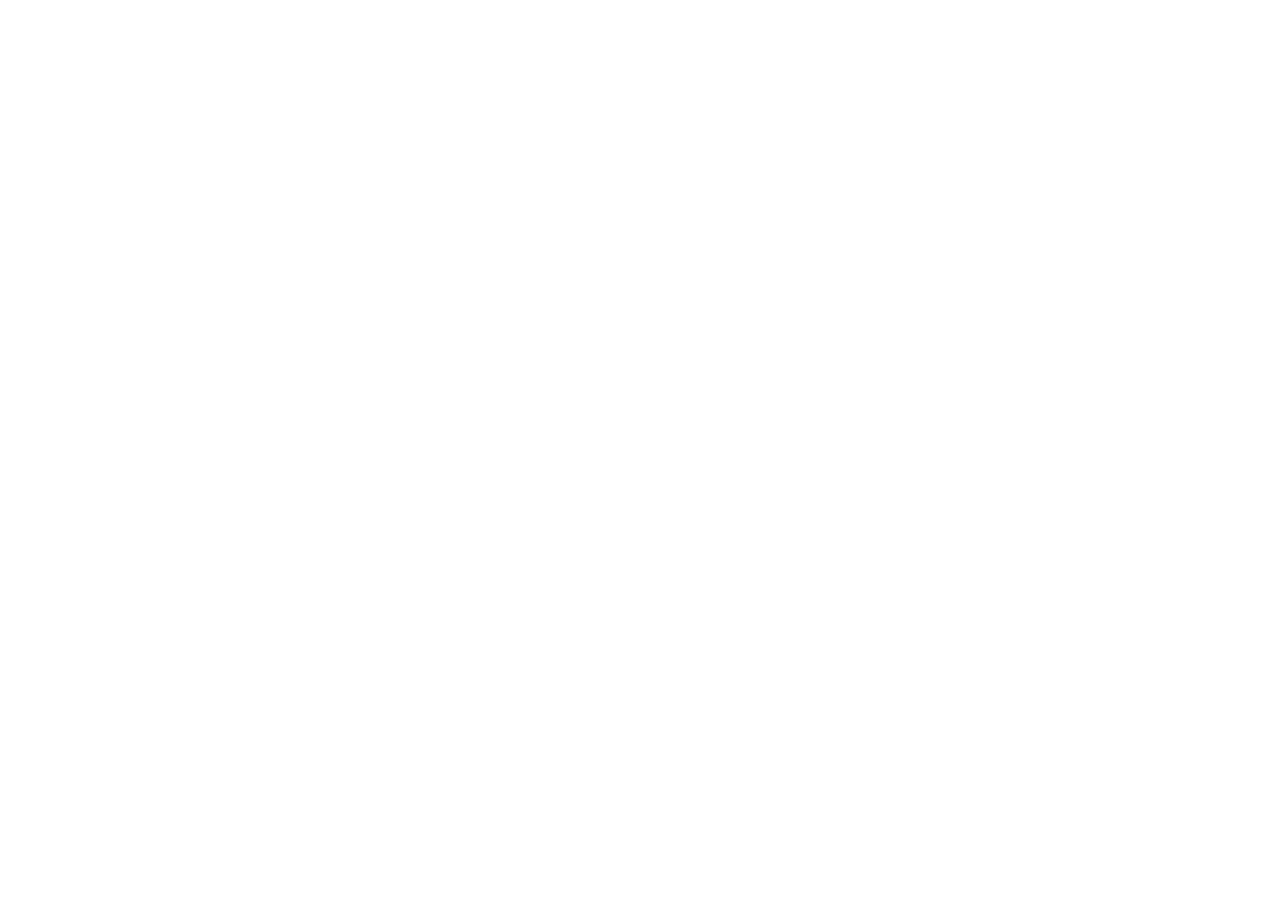
==== index.html @ 797f1637 "Starting Template" ====
<!DOCTYPE html>
<html lang="en">
  <head>
    <meta charset="UTF-8">
    <meta name="viewport" content="width=device-width, initial-scale=1.0">
    <title>My Website</title>
    <link rel="stylesheet" href="./style.css">
  </head>
  
  
  
  <body>
    <main>
    </main>
  </body>



</html>
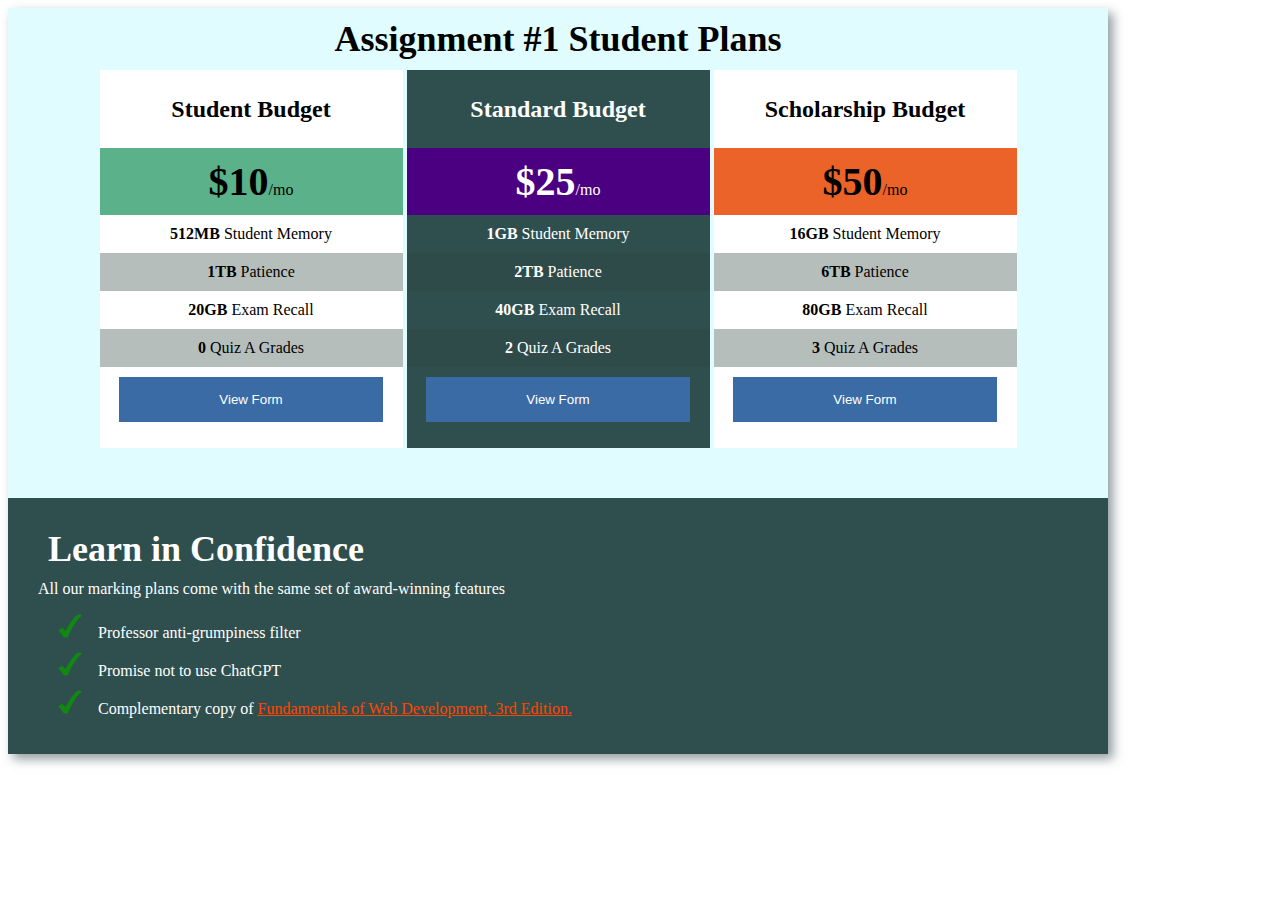
==== commit 2bce20e4: "Page 1 & 2 Done" ====
--- a/index.html
+++ b/index.html
@@ -4,13 +4,74 @@
     <meta charset="UTF-8">
     <meta name="viewport" content="width=device-width, initial-scale=1.0">
     <title>My Website</title>
-    <link rel="stylesheet" href="./style.css">
-  </head>
-  
-  
+    <link rel="stylesheet" href="./styles.css">
+  </head> 
   
   <body>
+
     <main>
+
+    <h1> Assignment #1 Student Plans </h1>
+
+    <div> 
+
+      <section id="leftBlock" class="listBlock"> 
+        <ul> 
+          <li> Student Budget </li>
+          <li> <span class="boldBigWord">$10</span>/mo</li>
+          <li> <span class="boldWord">512MB</span> Student Memory</li>
+          <li> <span class="boldWord">1TB</span> Patience</li>
+          <li> <span class="boldWord">20GB</span> Exam Recall</li>
+          <li> <span class="boldWord">0</span> Quiz A Grades</li>
+          <li> <a href="page2.html"><button> View Form </button> </a> </li>
+        </ul>
+      </section>
+
+      <section id="centerBlock" class="listBlock"> 
+        <ul> 
+          <li> Standard Budget </li>
+          <li> <span class="boldBigWord">$25</span>/mo</li>
+          <li> <span class="boldWord">1GB</span> Student Memory</li>
+          <li> <span class="boldWord">2TB</span> Patience</li>
+          <li> <span class="boldWord">40GB</span> Exam Recall</li>
+          <li> <span class="boldWord">2</span> Quiz A Grades</li>
+          <li> <a href="page2.html"><button> View Form </button> </a> </li>
+        </ul>
+      </section>
+
+      <section id="rightBlock" class="listBlock"> 
+        <ul> 
+          <li> Scholarship Budget </li>
+          <li> <span class="boldBigWord">$50</span>/mo</li>
+          <li> <span class="boldWord">16GB</span> Student Memory</li>
+          <li> <span class="boldWord">6TB</span> Patience</li>
+          <li> <span class="boldWord">80GB</span> Exam Recall</li>
+          <li> <span class="boldWord">3</span> Quiz A Grades</li>
+          <li> <a href="page2.html"><button> View Form </button> </a> </li>
+        </ul>
+      </section>
+
+      <section id="bottomBlock"> 
+
+        <h1> Learn in Confidence </h1>
+        <p> All our marking plans come with the same set of award-winning features </p>
+        
+        <ul> 
+          <li> Professor anti-grumpiness filter </li>
+          <li> Promise not to use ChatGPT </li>
+          <li> Complementary copy of <a href="https://www.youtube.com/watch?v=rEq1Z0bjdwc&ab_channel=ShortClips">Fundamentals of Web Development, 3rd Edition. </li>
+        </ul>
+
+
+      </section>
+
+
+
+    </div>
+
+
+
+
     </main>
   </body>
 
--- a/styles.css
+++ b/styles.css
@@ -0,0 +1,290 @@
+
+/* index.html */
+
+/* Large scale behavior */
+main{
+    text-align: center;
+    margin: 0;
+    width: 1100px;
+    padding: 0px;
+    background-color: #E0FCFF;
+    box-shadow: 5px 5px 10px rgba(40, 59, 64, 0.5);
+}
+section{
+    padding: 0;
+    margin: 0;
+}
+
+h1{
+    font-size: 36px;
+    margin: 0;
+    padding: 10px;
+    
+}
+
+    /* styles common to multiple or all listBlocks */ 
+.listBlock {
+    display: inline-block;
+    margin: 0px;
+    padding: 0px;
+    width: 303px;
+    text-align: center;
+    background-color: white;
+  }
+  ul {
+    list-style-type: none;
+    padding: 0px;
+}
+li {
+    padding-top: 10px;
+    padding-bottom: 10px;
+}
+/* bolding and upping certain list texts */
+.listBlock ul li:nth-child(1) {
+    font-weight: bold;
+    font-size: 24px;
+    padding-bottom: 25px;
+}
+li {
+    font-weight: 300;
+}
+.boldWord {
+    font-weight: 800;
+  }
+.boldBigWord{
+    font-size: 40px;
+    font-weight: 800;
+}
+/* staggered shading of list items */ 
+.listBlock ul li:nth-child(even){
+    background-color: rgba(47, 69, 64, 0.35); 
+}
+
+/* view form button */
+button {
+    /* padding-top: 25px; */
+    color: white;
+    text-align: center;
+    background-color: #3a6ba5;
+    padding-top: 15px;
+    padding-bottom: 15px;
+    padding-right: 100px;
+    padding-left: 100px;
+    border: 0;
+}
+button:hover {
+    background-color: #27241D;
+    color: white;
+    font-weight: 800;
+}
+
+/* styles specific per block */
+#centerBlock {
+    color: white;
+    background-color: #2F4F4F;
+}
+#leftBlock ul li:nth-child(2){
+    background-color: #5BB189;
+}
+#centerBlock ul li:nth-child(2){
+    background-color: #4B0082;
+}
+#rightBlock ul li:nth-child(2){
+    background-color: #EC632A;
+}
+
+/* Bottom block */
+#bottomBlock{
+    margin-top: 50px;
+    color: white;
+    text-align: left;
+    background-color: #2F4F4F;
+    padding-top: 20px;
+    padding-bottom: 10px;
+    padding-left: 30px;
+}
+#bottomBlock p{
+    font-weight: 300;
+    margin-top: 0;
+}
+#bottomBlock li {
+    background-image: url('images/checkmark.svg'); 
+    background-size: 24px;
+    background-repeat: no-repeat;
+    margin-left: 20px;
+    padding-left: 40px;
+}
+/* link color for readability */
+#bottomBlock li a {
+    color: orangered;
+}
+
+
+
+
+
+    /* for page2.html (mostly arranged in vertically descending order) */
+#page2 {
+    padding: 30px;
+    background-color: white;
+}
+h2{
+    color: white;
+    background-color: var(--color-support-4-900);
+    padding: 5px;
+    /* margin-bottom: 10px; */
+}
+nav{
+    background-color: var(--color-neutral-100);
+   /* width: calc(100% - 30px);  */
+   text-align: left;
+   margin-bottom: 15px;;
+}
+nav > *{
+    padding-left: 10px;
+    padding-right: 10px;
+    margin-left: 10px;
+    margin-bottom: 10px;
+    margin-top: 10px;
+    display: inline-block;
+}
+/* search box style */
+#search{
+    border: 0px;
+    padding: 10px;
+}
+/* dropdown menus' style */
+select{
+    border: 0px;
+    padding: 10px;
+}
+h3{
+    color: white;
+    background-color: var(--color-support-4-900);
+    padding: 5px;
+    margin: 0px;
+}
+
+
+
+#tableArea{
+    background-color: var(--color-neutral-100);
+    margin: 30px;
+}
+table {
+    border-collapse: collapse;
+    width: 100%;
+}
+table tr:nth-child(1){
+    background-color: var(--color-primary-1-100);
+}
+
+table td:nth-child(3){
+    font-style: italic;
+}
+
+td img{
+    max-width: 150px;
+}
+td button{
+    padding: 5px;
+    background-color: var(--color-primary-1-050);
+}
+td button:hover{
+    padding: 5px;
+    background-color: var(--color-primary-1-300);
+}
+
+footer{
+    background-color: var(--color-neutral-100);
+    margin: 30px;
+    text-align: left;
+    padding-left: 10px;
+}
+footer > * {
+    display: inline-block;
+}
+footer button{
+    color: black;
+    padding: 10px;
+    background-color: var(--color-primary-1-050);
+}
+footer button:hover{
+    color: black;
+    background-color: var(--color-primary-1-300);
+}
+
+
+
+
+
+:root {
+    /* Primary: Cyan   */
+    --color-primary-1-050: #E0FCFF;
+    --color-primary-1-100: #BEF8FD;
+    --color-primary-1-200: #87EAF2;
+    --color-primary-1-300: #54D1DB;
+    --color-primary-1-400: #38BEC9;
+    --color-primary-1-500: #2CB1BC;
+    --color-primary-1-600: #14919B;
+    --color-primary-1-700: #0E7C86;
+    --color-primary-1-800: #0A6C74;
+    --color-primary-1-900: #044E54; 
+
+    /* neutral: warm grey */
+    --color-neutral-050: #FAF9F7;
+    --color-neutral-100: #E8E6E1;
+    --color-neutral-200: #D3CEC4;
+    --color-neutral-300: #B8B2A7;
+    --color-neutral-400: #A39E93;
+    --color-neutral-500: #857F72;
+    --color-neutral-600: #625D52;
+    --color-neutral-700: #504A40;
+    --color-neutral-800: #423D33;
+    --color-neutral-900: #27241D;
+
+    /* Supporting: Blue, Red, yellow, teal  */
+    --color-support-1-050: #DCEEFB;
+    --color-support-1-100: #B6E0FE;
+    --color-support-1-200: #84C5F4;
+    --color-support-1-300: #62B0E8;
+    --color-support-1-400: #4098D7;
+    --color-support-1-500: #2680C2;
+    --color-support-1-600: #186FAF;
+    --color-support-1-700: #0F609B;
+    --color-support-1-800: #0A558C;
+    --color-support-1-900: #003E6B;          
+ 
+    --color-support-2-050: #FFEEEE;
+    --color-support-2-100: #FACDCD;
+    --color-support-2-200: #F29B9B;
+    --color-support-2-300: #E66A6A;
+    --color-support-2-400: #D64545;
+    --color-support-2-500: #BA2525;
+    --color-support-2-600: #A61B1B;
+    --color-support-2-700: #911111;
+    --color-support-2-800: #780A0A;
+    --color-support-2-900: #610404;    
+    
+    --color-support-3-050: #FFFAEB;
+    --color-support-3-100: #FCEFC7;
+    --color-support-3-200: #F8E3A3;
+    --color-support-3-300: #F9DA8B;
+    --color-support-3-400: #F7D070;
+    --color-support-3-500: #E9B949;
+    --color-support-3-600: #C99A2E;
+    --color-support-3-700: #A27C1A;
+    --color-support-3-800: #7C5E10;
+    --color-support-3-900: #513C06;     
+ 
+    --color-support-4-050: #EFFCF6;
+    --color-support-4-100: #C6F7E2;
+    --color-support-4-200: #8EEDC7;
+    --color-support-4-300: #65D6AD;
+    --color-support-4-400: #3EBD93;
+    --color-support-4-500: #27AB83;
+    --color-support-4-600: #199473;
+    --color-support-4-700: #147D64;
+    --color-support-4-800: #0C6B58;
+    --color-support-4-900: #014D40;          
+ }